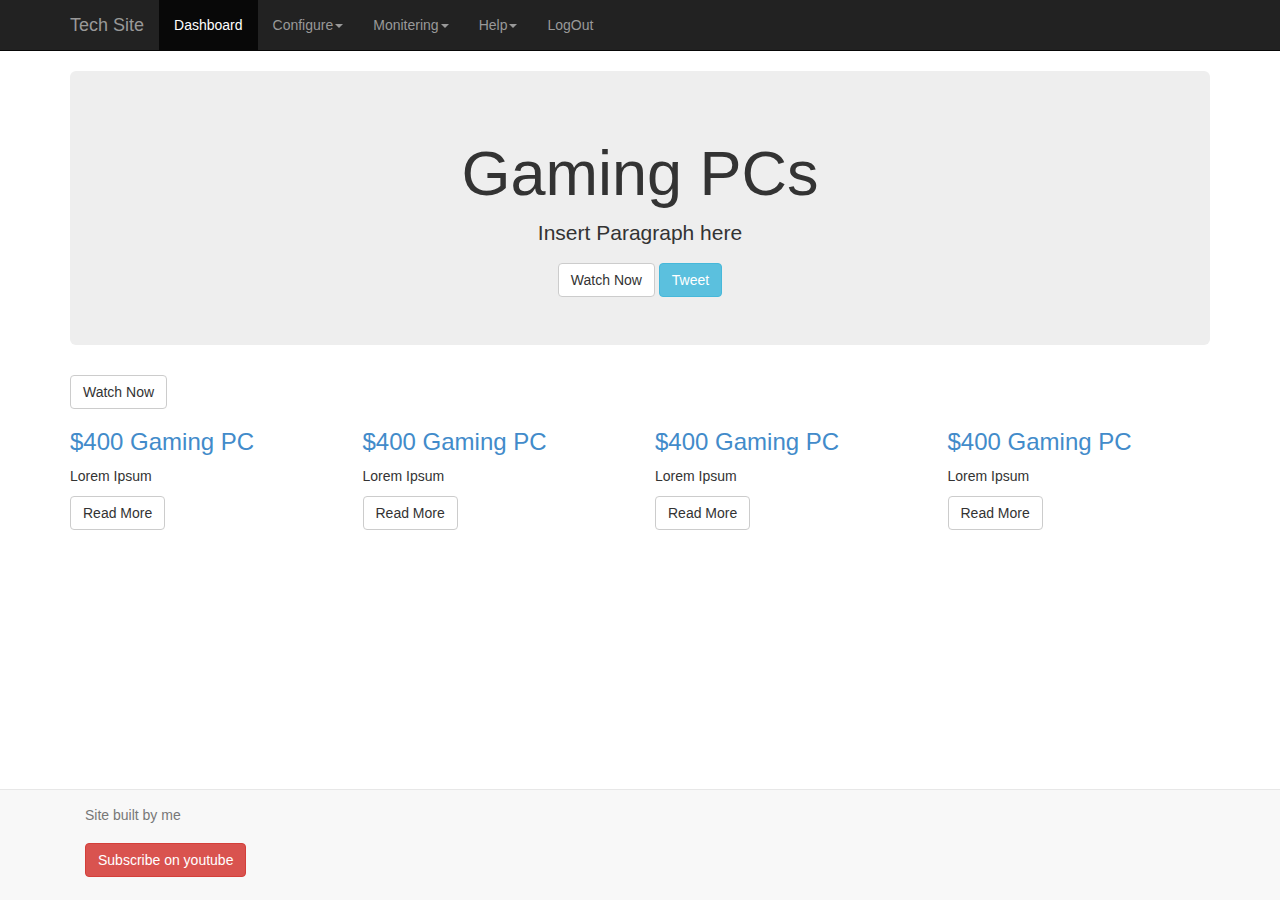
==== index.html @ 48507d8e "first" ====
<!DOCTYPE html>

<html>

<head>
    <title>Bootstrap 3</title>
    <meta name="viewport" content="width=device-width, initial-scale=1.0">
    <link href="css/bootstrap.min.css" rel="stylesheet">
    <link href="css/bootstrap.min" rel="stylesheet">

</head>

<body>

    <div class="navbar navbar-inverse navbar-static-top">
        <div class="container">

            <a href="#" class="navbar-brand">Tech Site</a>

            <button class="navbar-toggle" data-toggle="collapse" data-target=".navHeaderCollapse">
                <span class="icon-bar"></span>
                <span class="icon-bar"></span>
                <span class="icon-bar"></span>
            </button>



            <div class="collapse navbar-collapse navHeaderCollapse">

                <ul class="nav navbar-nav navbar-left">

                    <li class="active"><a href="#">Dashboard</a>
                    </li>
                    <li class="dropdown">

                        <a href="#" class="dropdown-toggle" data-toggle="dropdown">Configure<b class="caret"></b></a>

                        <ul class="dropdown-menu">
                            <li>
                                <a href="#">Something</a>
                                <a href="#">Something</a>
                                <a href="#">Something</a>

                            </li>


                        </ul>



                    </li>

                    <li class="dropdown">

                        <a href="#" class="dropdown-toggle" data-toggle="dropdown">Monitering<b class="caret"></b></a>

                        <ul class="dropdown-menu">
                            <li>
                                <a href="#">Something</a>
                                <a href="#">Something</a>
                                <a href="#">Something</a>

                            </li>


                        </ul>



                    </li>
                    <li class="dropdown">

                        <a href="#" class="dropdown-toggle" data-toggle="dropdown">Help<b class="caret"></b></a>

                        <ul class="dropdown-menu">
                            <li>
                                <a href="#">Something</a>
                                <a href="#">Something</a>
                                <a href="#">Something</a>

                            </li>


                        </ul>



                    </li>
                    <li><a href="#" data-toggle="modal">LogOut</a>
                    </li>



                </ul>


            </div>


        </div>

    </div>

    <div class="container">

        <div class="jumbotron">
            <center>
                <h1>Gaming PCs</h1>
                <p>Insert Paragraph here</p>
                <a class="btn btn-default">Watch Now</a>
                <a class="btn btn-info">Tweet</a>
            </center>
        </div>

        <a class="btn btn-default">Watch Now</a>


    </div>

    <div class="container">


        <div class="row">

            <div class="col-md-3">

                <h3><a href = "#">$400 Gaming PC</a></h3>
                <p>Lorem Ipsum</p>
                <a href="#" class="btn btn-default">Read More</a>

            </div>

            <div class="col-md-3">

                <h3><a href = "#">$400 Gaming PC</a></h3>
                <p>Lorem Ipsum</p>
                <a href="#" class="btn btn-default">Read More</a>

            </div>

            <div class="col-md-3">

                <h3><a href = "#">$400 Gaming PC</a></h3>
                <p>Lorem Ipsum</p>
                <a href="#" class="btn btn-default">Read More</a>

            </div>

            <div class="col-md-3">

                <h3><a href = "#">$400 Gaming PC</a></h3>
                <p>Lorem Ipsum</p>
                <a href="#" class="btn btn-default">Read More</a>

            </div>

        </div>

    </div>



    <div class="navbar navbar-default navbar-fixed-bottom">

        <div class="container">
            <p: class="navbar-text pull-left">Site built by me</p>
                <a href="#" class="navbar-btn btn-danger btn pull-right">Subscribe on youtube</a>
        </div>

    </div>

    <div class="modal fade" id="contact" role="dialog">

        <div class="modal-dialog">
            <div class "modal-content">
                <form class="form-horizantal">
                    <div class="modal-header">
                        <h4>Contact Tech Site</h4>
                    </div>
                    <div class="modal-body">

                        <div class="form-group">
                            <label for="contact-name" class="col-lg-2 control-label">Name</label>
                            <div class="col-lg-10">
                                <input type="text" class="form-control" id="contact-name" placeholder="Full Name">
                            </div>



                        </div>
                    </div>






            </div>
            <div class="modal-footer">

                <a class="btn btn-default" data-dismiss="modal">Close</a>
                <button class="btn btn-primary" type="submit">Send</button>
            </div>
            </form>
        </div>

    </div>




    <script src=" http://ajax.googleapis.com/ajax/libs/jquery/1.10.2/jquery.min.js "></script>
    <script src="js/bootstrap.js "></script>
</body>

</html>
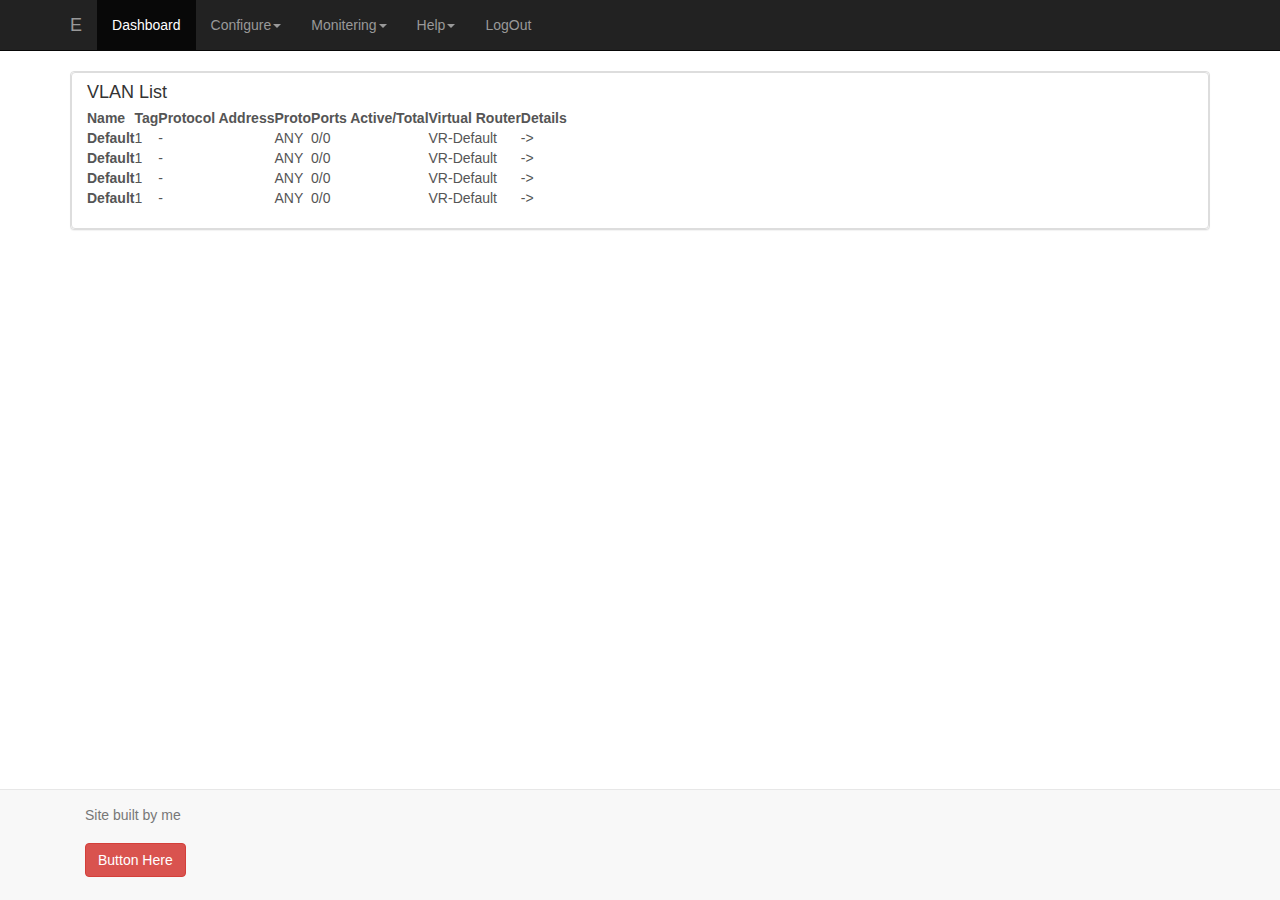
==== commit b2013459: "new stuff" ====
--- a/index.html
+++ b/index.html
@@ -15,7 +15,7 @@
     <div class="navbar navbar-inverse navbar-static-top">
         <div class="container">
 
-            <a href="#" class="navbar-brand">Tech Site</a>
+            <a href="#" class="navbar-brand">E</a>
 
             <button class="navbar-toggle" data-toggle="collapse" data-target=".navHeaderCollapse">
                 <span class="icon-bar"></span>
@@ -102,115 +102,96 @@
     </div>
 
     <div class="container">
+        <div class="panel panel-default">
+            <a href="#" class="list-group-item">
+                <h4 class="list-group-item-heading">VLAN List</h4>
+                <p class="list-group-item-text">
 
-        <div class="jumbotron">
-            <center>
-                <h1>Gaming PCs</h1>
-                <p>Insert Paragraph here</p>
-                <a class="btn btn-default">Watch Now</a>
-                <a class="btn btn-info">Tweet</a>
-            </center>
+                    <table>
+                        <thead>
+                            <th>Name</th>
+                            <th>Tag</th>
+                            <th>Protocol Address</th>
+                            <th>Proto</th>
+                            <th>Ports Active/Total</th>
+                            <th>Virtual Router</th>
+                            <th>Details</th>
+                        </thead>
+
+                        <tbody>
+                            <tr>
+                                <th>Default</th>
+                                <td>1</td>
+                                <td>-</td>
+                                <td>ANY</td>
+                                <td>0/0</td>
+                                <td>VR-Default</td>
+                                <td>-></td>
+                            </tr>
+                            <tr>
+                                <th>Default</th>
+                                <td>1</td>
+                                <td>-</td>
+                                <td>ANY</td>
+                                <td>0/0</td>
+                                <td>VR-Default</td>
+                                <td>-></td>
+                            </tr>
+                            <tr>
+                                <th>Default</th>
+                                <td>1</td>
+                                <td>-</td>
+                                <td>ANY</td>
+                                <td>0/0</td>
+                                <td>VR-Default</td>
+                                <td>-></td>
+                            </tr>
+                            <tr>
+                                <th>Default</th>
+                                <td>1</td>
+                                <td>-</td>
+                                <td>ANY</td>
+                                <td>0/0</td>
+                                <td>VR-Default</td>
+                                <td>-></td>
+                            </tr>
+                        </tbody>
+
+                    </table>
+                </p>
+            </a>
         </div>
+        <div class="navbar navbar-default navbar-fixed-bottom">
 
-        <a class="btn btn-default">Watch Now</a>
-
-
-    </div>
-
-    <div class="container">
-
-
-        <div class="row">
-
-            <div class="col-md-3">
-
-                <h3><a href = "#">$400 Gaming PC</a></h3>
-                <p>Lorem Ipsum</p>
-                <a href="#" class="btn btn-default">Read More</a>
-
-            </div>
-
-            <div class="col-md-3">
-
-                <h3><a href = "#">$400 Gaming PC</a></h3>
-                <p>Lorem Ipsum</p>
-                <a href="#" class="btn btn-default">Read More</a>
-
-            </div>
-
-            <div class="col-md-3">
-
-                <h3><a href = "#">$400 Gaming PC</a></h3>
-                <p>Lorem Ipsum</p>
-                <a href="#" class="btn btn-default">Read More</a>
-
-            </div>
-
-            <div class="col-md-3">
-
-                <h3><a href = "#">$400 Gaming PC</a></h3>
-                <p>Lorem Ipsum</p>
-                <a href="#" class="btn btn-default">Read More</a>
-
+            <div class="container">
+                <p: class="navbar-text pull-left">Site built by me</p>
+                    <a href="#" class="navbar-btn btn-danger btn pull-right">Button Here</a>
             </div>
 
         </div>
 
-    </div>
+        <div class="modal fade" id="contact" role="dialog">
 
-
-
-    <div class="navbar navbar-default navbar-fixed-bottom">
-
-        <div class="container">
-            <p: class="navbar-text pull-left">Site built by me</p>
-                <a href="#" class="navbar-btn btn-danger btn pull-right">Subscribe on youtube</a>
-        </div>
-
-    </div>
-
-    <div class="modal fade" id="contact" role="dialog">
-
-        <div class="modal-dialog">
-            <div class "modal-content">
-                <form class="form-horizantal">
+            <div class="modal-dialog">
+                <div class "modal-content">
                     <div class="modal-header">
-                        <h4>Contact Tech Site</h4>
+                        <h4>Contact tech Sight</h4>
                     </div>
                     <div class="modal-body">
-
-                        <div class="form-group">
-                            <label for="contact-name" class="col-lg-2 control-label">Name</label>
-                            <div class="col-lg-10">
-                                <input type="text" class="form-control" id="contact-name" placeholder="Full Name">
-                            </div>
-
-
-
-                        </div>
+                        <p>asdfasdkfajdskl;fajdfkl;asjdfklajsdf;kl</p>
                     </div>
+                    <div class="modal-footer">
+                        <a class="btn btn-primary" data-dismiss="modal">OK</a>
+                        <a class="btn btn-default" data-dismiss="modal">Close</a>
+                    </div>
+                </div>
+            </div>
+        </div>
 
 
 
 
+        <script src=" http://ajax.googleapis.com/ajax/libs/jquery/1.10.2/jquery.min.js "></script>
+        <script src="js/bootstrap.js "></script>
 
-
-            </div>
-            <div class="modal-footer">
-
-                <a class="btn btn-default" data-dismiss="modal">Close</a>
-                <button class="btn btn-primary" type="submit">Send</button>
-            </div>
-            </form>
-        </div>
-
-    </div>
-
-
-
-
-    <script src=" http://ajax.googleapis.com/ajax/libs/jquery/1.10.2/jquery.min.js "></script>
-    <script src="js/bootstrap.js "></script>
 </body>
-
-</html>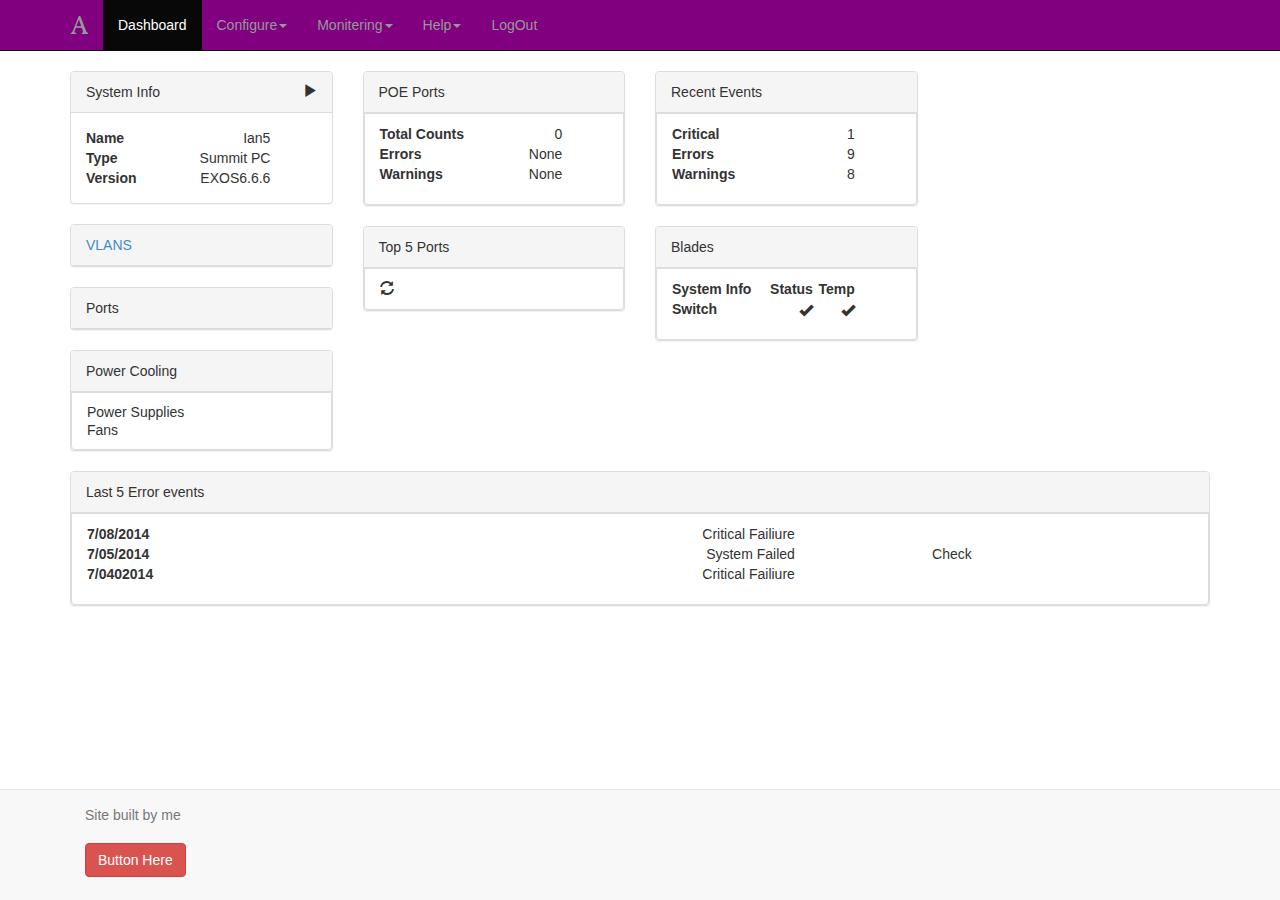
==== commit e915aec9: "more improvements to table" ====
--- a/index.html
+++ b/index.html
@@ -12,10 +12,12 @@
 
 <body>
 
-    <div class="navbar navbar-inverse navbar-static-top">
+    <div class="navbar navbar-inverse navbar-static-top" style="background:purple">
         <div class="container">
 
-            <a href="#" class="navbar-brand">E</a>
+            <a href="#" class="navbar-brand">
+                <span class="glyphicon glyphicon-font"></span>
+            </a>
 
             <button class="navbar-toggle" data-toggle="collapse" data-target=".navHeaderCollapse">
                 <span class="icon-bar"></span>
@@ -102,64 +104,198 @@
     </div>
 
     <div class="container">
+
+        <div class="row">
+            <div class="col-lg-3">
+                <div class="panel panel-default">
+                    <div class="panel-heading">
+                        System Info
+                        <span class="glyphicon glyphicon-play pull-right"></span>
+                    </div>
+                    <div class="panel-body">
+                        <table style="width:80%">
+                            <tbody>
+                                <tr>
+                                    <th>Name</th>
+                                    <td style="text-align:right">Ian5</td>
+                                </tr>
+                                <tr>
+                                    <th>Type</th>
+                                    <td style="text-align:right">Summit PC</td>
+                                </tr>
+                                <tr>
+                                    <th>Version</th>
+                                    <td style="text-align:right">EXOS6.6.6</td>
+                                </tr>
+
+                            </tbody>
+
+                        </table>
+                    </div>
+
+                </div>
+
+                <div class="panel panel-default">
+
+
+                    <div class="panel-heading">
+                        <a href="table.html"> VLANS</a>
+                    </div>
+
+                </div>
+                <div class="panel panel-default">
+
+
+                    <div class="panel-heading">
+                        Ports
+                    </div>
+
+                </div>
+                <div class="panel panel-default">
+                    <div class="panel-heading">
+                        Power Cooling
+                    </div>
+                    <div class="list-group-item">
+
+                        <p class="list-group-item-text">Power Supplies</p>
+                        <p class="list-group-item-text">Fans</p>
+                    </div>
+                </div>
+            </div>
+            <div class="col-lg-3">
+                <div class="panel panel-default">
+                    <div class="panel-heading">
+                        POE Ports
+                    </div>
+                    <div class="list-group-item">
+
+                        <p class="list-group-item-text">
+                            <table style="width:80%">
+                                <tbody>
+                                    <tr>
+                                        <th>Total Counts</th>
+                                        <td style="text-align:right">0</td>
+                                    </tr>
+                                    <tr>
+                                        <th>Errors</th>
+                                        <td style="text-align:right">None</td>
+                                    </tr>
+                                    <tr>
+                                        <th>Warnings</th>
+                                        <td style="text-align:right">None</td>
+                                    </tr>
+
+                                </tbody>
+
+                            </table>
+                        </p>
+                    </div>
+                </div>
+                <div class="panel panel-default">
+                    <div class="panel-heading">
+                        Top 5 Ports
+                    </div>
+                    <div class="list-group-item">
+                        <span class="glyphicon glyphicon-refresh"></span>
+
+                    </div>
+                </div>
+            </div>
+            <div class="col-lg-3">
+                <div class="panel panel-default">
+                    <div class="panel-heading">
+                        Recent Events
+                    </div>
+                    <div class="list-group-item">
+
+                        <p class="list-group-item-text">
+                            <table style="width:80%">
+                                <tbody>
+                                    <tr>
+                                        <th>Critical</th>
+                                        <td style="text-align: right">1</td>
+                                    </tr>
+                                    <tr>
+                                        <th>Errors</th>
+                                        <td style="text-align: right">9</td>
+                                    </tr>
+                                    <tr>
+                                        <th>Warnings</th>
+                                        <td style="text-align: right">8</td>
+                                    </tr>
+
+                                </tbody>
+
+                            </table>
+                        </p>
+                    </div>
+                </div>
+                <div class="panel panel-default">
+                    <div class="panel-heading">
+                        Blades
+                    </div>
+                    <div class="list-group-item">
+
+                        <p class="list-group-item-text">
+                            <table style="width:80%">
+                                <thead>
+                                    <th>System Info</th>
+                                    <th style="text-align: right">Status</th>
+                                    <th style="text-align: right">Temp</th>
+                                </thead>
+                                <tbody>
+                                    <tr>
+                                        <th>Switch</th>
+                                        <td style="text-align: right">
+                                            <span class="glyphicon glyphicon-ok pull-right"></span>
+                                        </td>
+                                        <td style="text-align: right">
+                                            <span class="glyphicon glyphicon-ok pull-right"></span>
+                                        </td>
+                                    </tr>
+
+                                </tbody>
+
+                            </table>
+                        </p>
+                    </div>
+                </div>
+
+            </div>
+
+        </div>
         <div class="panel panel-default">
-            <a href="#" class="list-group-item">
-                <h4 class="list-group-item-heading">VLAN List</h4>
+            <div class="panel-heading">
+                Last 5 Error events
+            </div>
+            <div class="list-group-item">
+
                 <p class="list-group-item-text">
 
-                    <table>
-                        <thead>
-                            <th>Name</th>
-                            <th>Tag</th>
-                            <th>Protocol Address</th>
-                            <th>Proto</th>
-                            <th>Ports Active/Total</th>
-                            <th>Virtual Router</th>
-                            <th>Details</th>
-                        </thead>
+                    <table style="width:80%">
 
                         <tbody>
                             <tr>
-                                <th>Default</th>
-                                <td>1</td>
-                                <td>-</td>
-                                <td>ANY</td>
-                                <td>0/0</td>
-                                <td>VR-Default</td>
-                                <td>-></td>
+                                <th>7/08/2014</th>
+                                <td style="text-align: right">Critical Failiure</td>
                             </tr>
                             <tr>
-                                <th>Default</th>
-                                <td>1</td>
-                                <td>-</td>
-                                <td>ANY</td>
-                                <td>0/0</td>
-                                <td>VR-Default</td>
-                                <td>-></td>
+                                <th>7/05/2014</th>
+                                <td style="text-align: right">System Failed</td>
+                                <td style="text-align: right">Check</td>
                             </tr>
                             <tr>
-                                <th>Default</th>
-                                <td>1</td>
-                                <td>-</td>
-                                <td>ANY</td>
-                                <td>0/0</td>
-                                <td>VR-Default</td>
-                                <td>-></td>
+                                <th>7/0402014</th>
+                                <td style="text-align: right">Critical Failiure</td>
+
                             </tr>
-                            <tr>
-                                <th>Default</th>
-                                <td>1</td>
-                                <td>-</td>
-                                <td>ANY</td>
-                                <td>0/0</td>
-                                <td>VR-Default</td>
-                                <td>-></td>
-                            </tr>
+
+
                         </tbody>
 
                     </table>
                 </p>
-            </a>
+            </div>
         </div>
         <div class="navbar navbar-default navbar-fixed-bottom">
 
